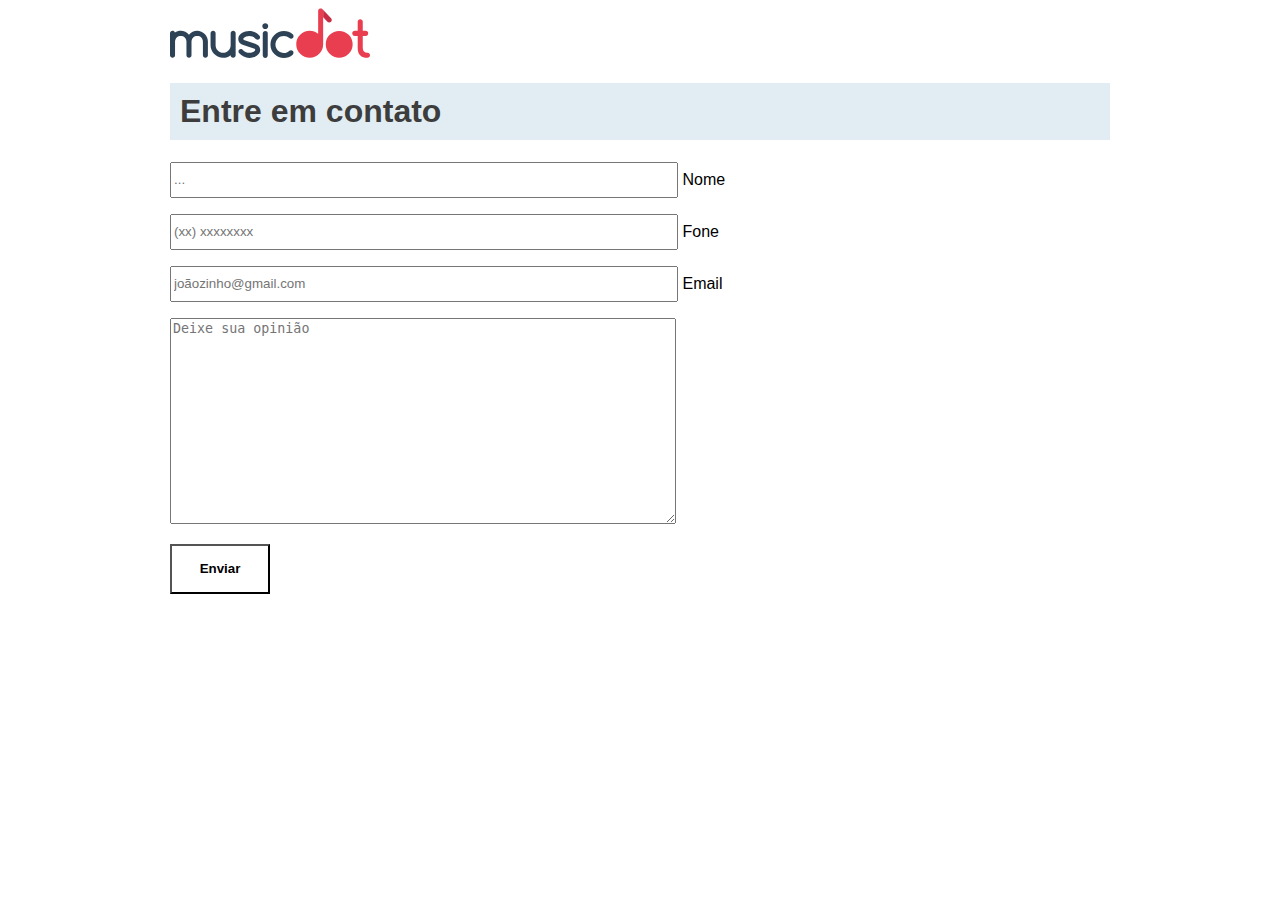
==== contato.html @ a47aeb18 "atualização" ====
<!doctype html>
<html lang="pt-BR">
  <head>
    <meta charset="utf-8">
    <title>
      -- Formulário Contato --
    </title>
  <link href="img/favicon.ico" rel="icon">
  <link rel="stylesheet" href="css/estilo.css">
</head>

<body>
  
  <img src="img/logo.svg" alt="MusicDot">
  
  <h1 class="titulo"> Entre em contato </h1>
  <body>
    <form action="">     
    <input type="text" id="nome" name="nomeUs" placeholder="..." class="formulario" />
    <label for="nome: ">Nome</label> <P>

    <input type="number" id="Fone" name="FoneUs" placeholder="(xx) xxxxxxxx" class="formulario">
    <label for="Fone: ">Fone</label>  </P> 
    <P>  
        <input id="Email" name="EmailUs" placeholder="joãozinho@gmail.com" class="formulario">
        <label for="Email: ">Email</label>  </P>

        <textarea 
                placeholder="Deixe sua opinião"
                required="required" 
                class="formulario"
                style="height: 200px;"
            ></textarea>
    <P>  

        <input type="submit"
          class="send-button"
             value="Enviar"
             />
  </body>
</html>
---- css/estilo.css ----
p {
    text-align: justify;
    text-decoration: none;
}

body {
    font-family: Helvetica, sans-serif;
    width: 940px;
    margin-left: auto;
    margin-right: auto;
}

.titulo {
    color: #3d3d3d;
    background-color: #E1EDF2;
    padding: 10px;
}

.subtitulo {
    color: black;
    border-bottom: 2px solid #000;
}

figure {
    margin: 30px;
    padding: 15px;
    text-align: center;
    background-color: whitesmoke;
    color: lightgray;
}

figcaption {
    padding-top: 10px;
}

.matriz-musicdot {
      width: 550px;
      margin-left: auto;
      margin-right: auto;
    }
    
.familia-tupfeln {
      width: 275px;
      float: right;
    }
    
figure img {
      width: 100%;
    }
    
.formulario {
        height: 30px;
        width: 500px;
        margin-left: auto;
        margin-right: auto
    }

.send-button {
         background-color: white;
         color: black;
         width: 100px;
         height: 50px;
         font-weight: bold;
    }
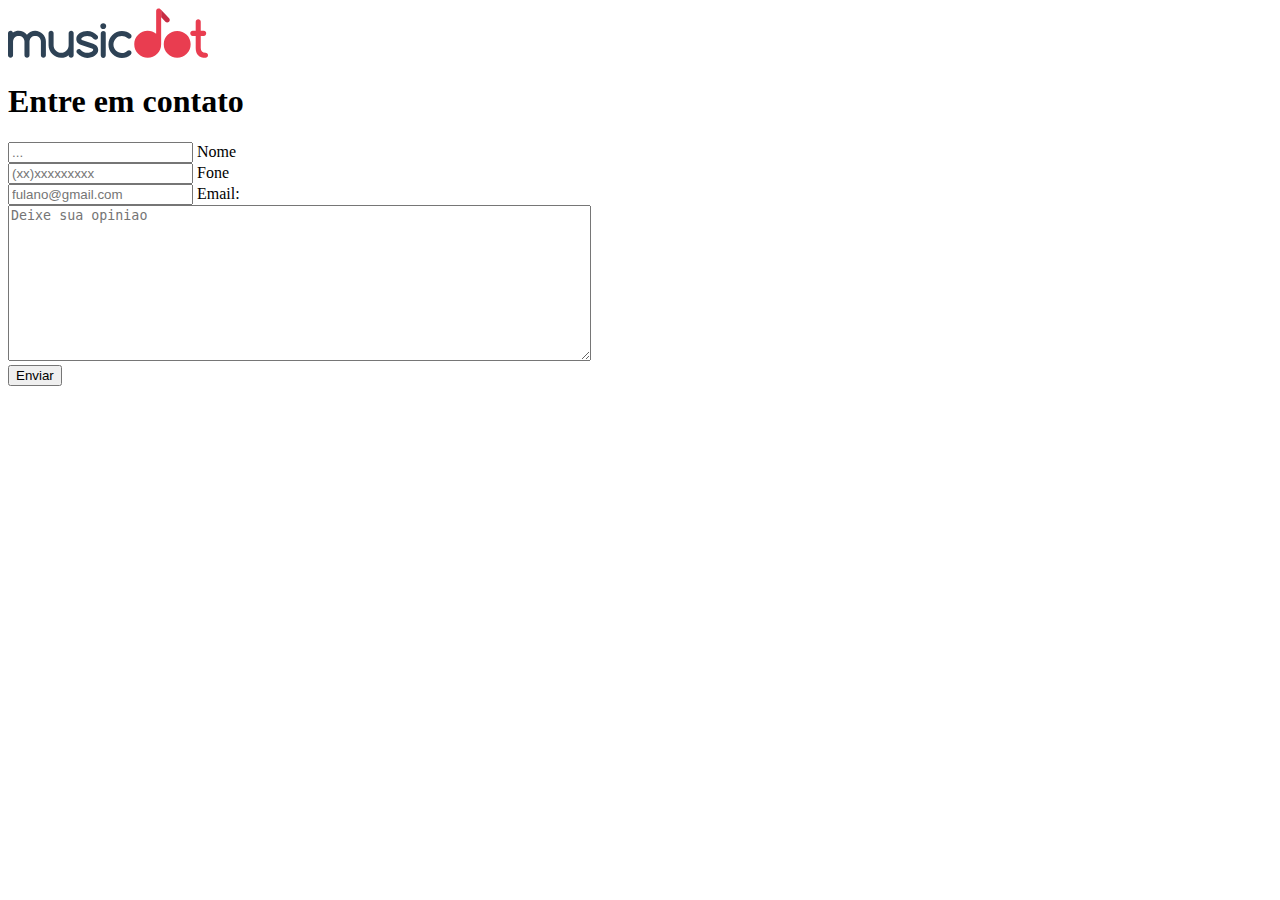
==== commit 8339fbf7: "novos arquivos" ====
--- a/contato.html
+++ b/contato.html
@@ -1,41 +1,80 @@
-<!doctype html>
-<html lang="pt-BR">
-  <head>
-    <meta charset="utf-8">
-    <title>
-      -- Formulário Contato --
-    </title>
-  <link href="img/favicon.ico" rel="icon">
-  <link rel="stylesheet" href="css/estilo.css">
+<!DOCTYPE html>
+<html lang="en">
+<head>
+    <meta charset="UTF-8">
+    <meta http-equiv="X-UA-Compatible" content="IE=edge">
+    <meta name="viewport" content="width=device-width, initial-scale=1.0">
+    <title>--Formulario Contato--</title>
+    <link rel="stylesheet" href="estilo.css">
 </head>
+<body>
+    <img src="img/logo.svg" alt="logo">
+    
+    <h1 class="titulo"> 
+        Entre em contato
+    </h1>
 
-<body>
-  
-  <img src="img/logo.svg" alt="MusicDot">
-  
-  <h1 class="titulo"> Entre em contato </h1>
-  <body>
-    <form action="">     
-    <input type="text" id="nome" name="nomeUs" placeholder="..." class="formulario" />
-    <label for="nome: ">Nome</label> <P>
+    <form name="form" action="" onsubmit="return validar()" method="post">
+        <div>
+            <input type="nome" name="nome" placeholder="..." required> 
+            <label for="nome">Nome </label>
+        </div>
+        
 
-    <input type="number" id="Fone" name="FoneUs" placeholder="(xx) xxxxxxxx" class="formulario">
-    <label for="Fone: ">Fone</label>  </P> 
-    <P>  
-        <input id="Email" name="EmailUs" placeholder="joãozinho@gmail.com" class="formulario">
-        <label for="Email: ">Email</label>  </P>
+        <div>
+            <input type="tel" name="fone" placeholder="(xx)xxxxxxxxx " required>
+            <label for="fone">Fone</label>
+        </div>
 
-        <textarea 
-                placeholder="Deixe sua opinião"
-                required="required" 
-                class="formulario"
-                style="height: 200px;"
-            ></textarea>
-    <P>  
 
-        <input type="submit"
-          class="send-button"
-             value="Enviar"
-             />
-  </body>
+        <div>
+            <input type="email" name="e-mail" placeholder="fulano@gmail.com"required> 
+            <label for="e-mail">Email:</label>
+        </div>
+
+
+        <div>
+            <textarea name="opiniao" id="" cols="70" rows="10" placeholder="Deixe sua opiniao"></textarea>
+        </div>
+
+
+        <div>
+            <input  type="submit"  class="enviar" name="enter"value="Enviar"/>
+        </div>
+         
+    </form>
+    <script>
+
+        function validar(){
+
+            var valido = document.forms["form"];
+            var nome = form["nome"].value;
+            var telefone = form ["fone"].value;
+            var email = form["e-mail"].value;
+            var opiniao = form["opiniao"].value;
+            var boolEmail = !validateEmail(email);
+
+            if (nome.length == ""|| nome.length < 9){
+                alert(" nome nao informado")
+                return false;
+            }
+            if (telefone.length == ""|| telefone.length == 10  ){
+                alert (" telefone nao informado");
+                return false;
+            }
+            if (boolEmail ){
+                alert (" email nao informado");
+                return false;
+            }
+            if(opiniao.length == ""|| opiniao.length >9 || email.length > 51){
+                return false;
+            }
+            return true;
+        }
+        function validateEmail(email) {
+            var re = /\S+@\S+\.\S+/;
+            return re.test(email);
+            }
+    </script>
+</body>
 </html>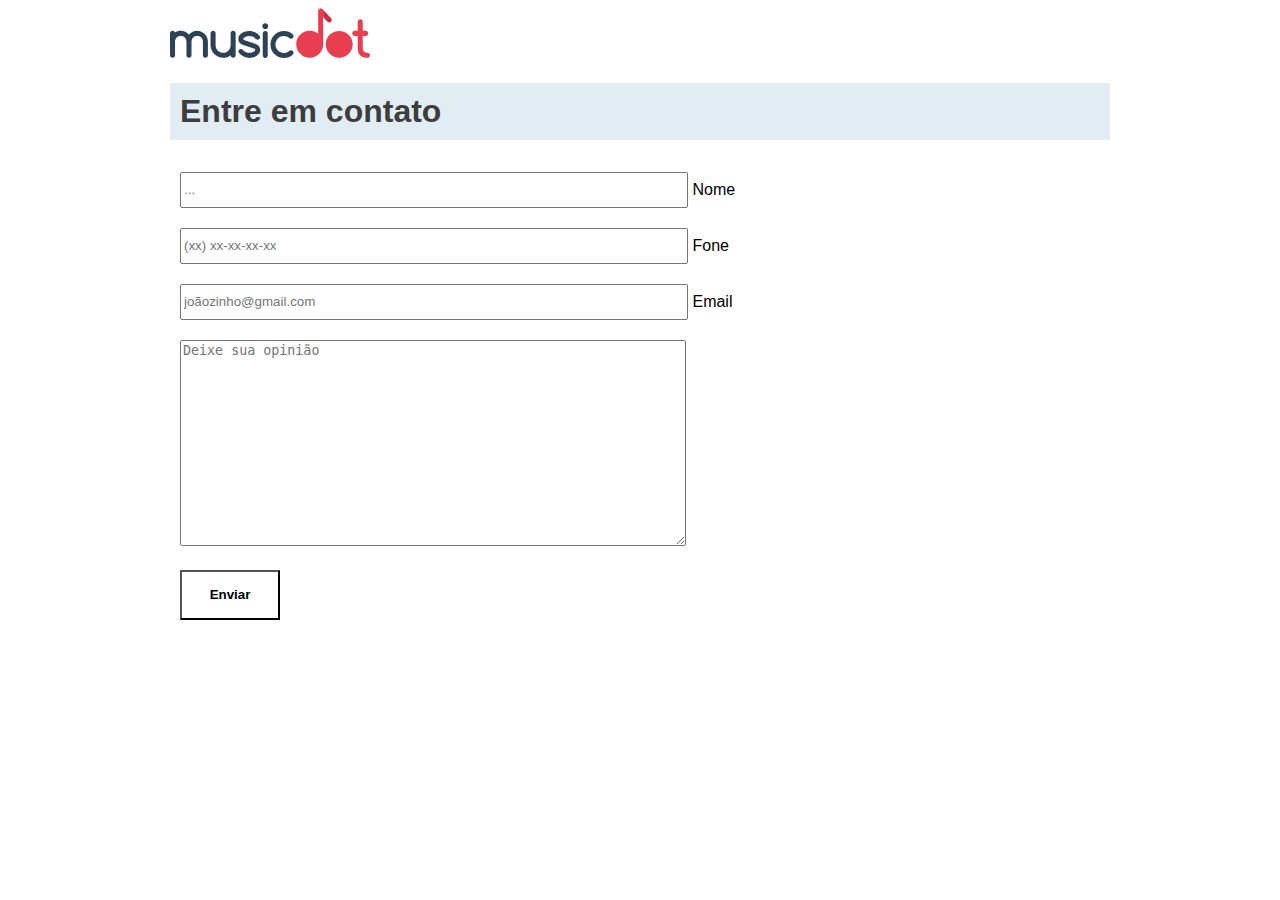
==== commit bc5c9069: "atualização" ====
--- a/contato.html
+++ b/contato.html
@@ -1,18 +1,19 @@
-<!DOCTYPE html>
-<html lang="en">
-<head>
-    <meta charset="UTF-8">
-    <meta http-equiv="X-UA-Compatible" content="IE=edge">
-    <meta name="viewport" content="width=device-width, initial-scale=1.0">
-    <title>--Formulario Contato--</title>
-    <link rel="stylesheet" href="estilo.css">
+<!doctype html>
+<html lang="pt-BR">
+  <head>
+    <meta charset="utf-8">
+    <title>
+      -- Formulário Contato --
+    </title>
+  <link href="img/favicon.ico" rel="icon">
+  <link rel="stylesheet" href="css/estilo.css">
 </head>
+
 <body>
-    <img src="img/logo.svg" alt="logo">
-    
-    <h1 class="titulo"> 
-        Entre em contato
-    </h1>
+  
+  <img src="img/logo.svg" alt="logo">
+  
+  <h1 class="titulo"> Entre em contato </h1>
 
     <form name="form" action="" onsubmit="return validar()" method="post">
         <div>
@@ -22,19 +23,19 @@
         
 
         <div>
-            <input type="tel" name="fone" placeholder="(xx)xxxxxxxxx " required>
+            <input type="telefone" name="fone" placeholder="(xx) xx-xx-xx-xx " required>
             <label for="fone">Fone</label>
         </div>
 
 
         <div>
-            <input type="email" name="e-mail" placeholder="fulano@gmail.com"required> 
-            <label for="e-mail">Email:</label>
+            <input type="email" name="e-mail" placeholder="joãozinho@gmail.com"required> 
+            <label for="e-mail">Email</label>
         </div>
 
 
         <div>
-            <textarea name="opiniao" id="" cols="70" rows="10" placeholder="Deixe sua opiniao"></textarea>
+            <textarea name="opiniao" id="" cols="70" rows="10" placeholder="Deixe sua opinião"></textarea>
         </div>
 
 
@@ -55,15 +56,15 @@
             var boolEmail = !validateEmail(email);
 
             if (nome.length == ""|| nome.length < 9){
-                alert(" nome nao informado")
+                alert(" nome não informado.")
                 return false;
             }
             if (telefone.length == ""|| telefone.length == 10  ){
-                alert (" telefone nao informado");
+                alert (" telefone não informado.");
                 return false;
             }
             if (boolEmail ){
-                alert (" email nao informado");
+                alert (" email não informado.");
                 return false;
             }
             if(opiniao.length == ""|| opiniao.length >9 || email.length > 51){
--- a/css/estilo.css
+++ b/css/estilo.css
@@ -0,0 +1,70 @@
+p {
+    text-align: justify;
+    text-decoration: none;
+}
+body {
+    font-family: Helvetica, sans-serif;
+    width: 940px;
+    margin-left: auto;
+    margin-right: auto;
+}
+
+
+.botom_h2 {
+    border-bottom: 2px solid #000;
+    }
+figure {
+    text-align: center;
+    background-color: whitesmoke;
+    color: lightgray;
+}
+figure{
+    margin: 30px;
+    padding: 15px;
+    text-align: center;
+    background-color: whitesmoke;
+    color: lightgray;
+}
+figure img {
+    width: 100%;
+}
+figcaption {
+    padding-top: 10px;
+}
+.matriz-da-musicdot{
+    width: 550px;
+    margin-left: auto;
+    margin-right: auto;
+}
+.familia-tupfeln{
+    width: 250px;
+    float:right;
+}
+
+.titulo {
+    color: #3d3d3d;
+    background-color: #E1EDF2;
+    padding: 10px;
+}
+
+input{
+    height: 30px;
+    width: 500px;
+    margin: 10px;
+    margin-right: 0px;
+
+}
+textarea{
+    margin: 10px;
+    width: 500px;
+    height: 200px;
+}
+.enviar{
+    margin: 10px;
+    height: 50px;
+    width: 100px;
+    background: white;
+    font-weight: bold;
+    border-color: #000;
+}
+
